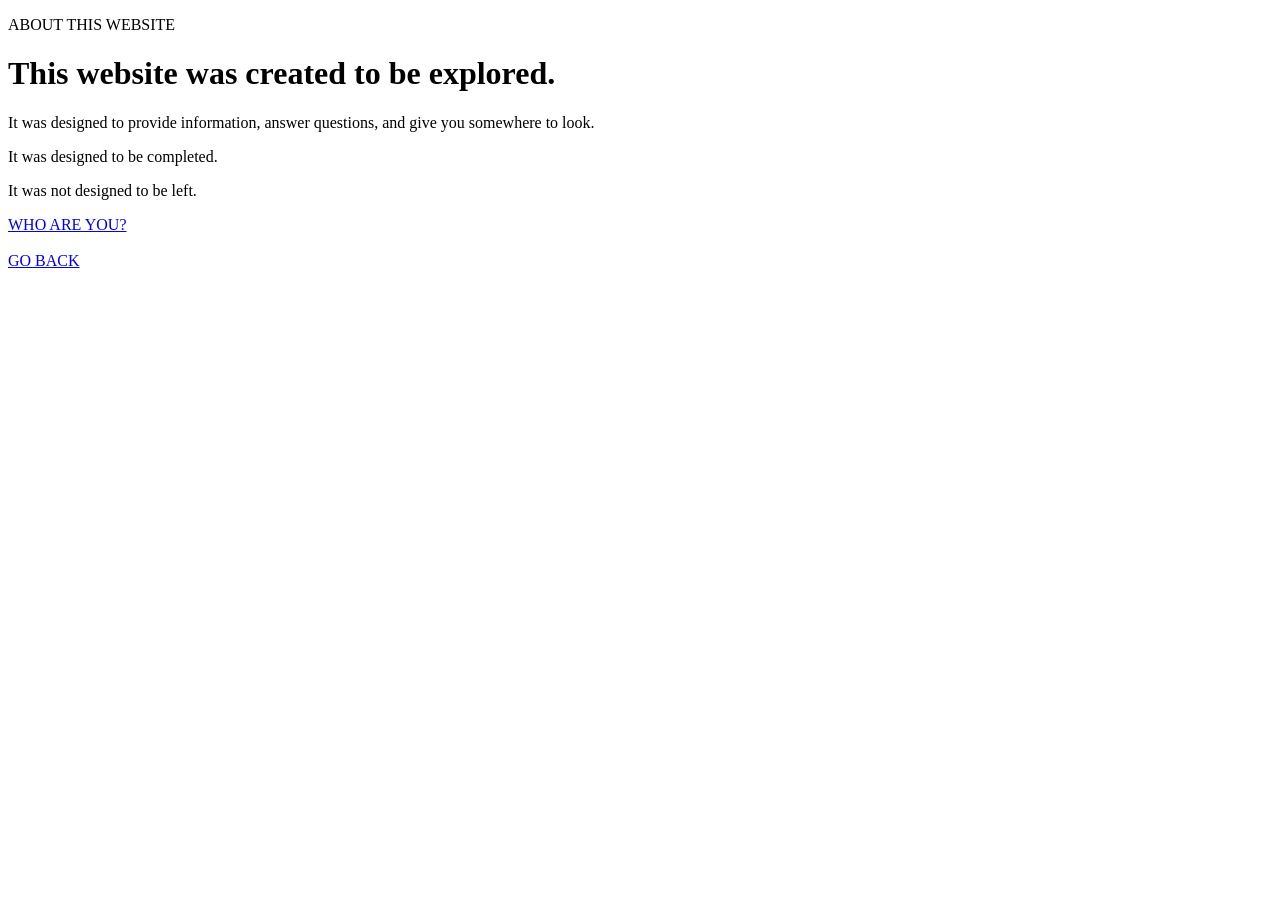
==== about.html @ ea38b8c3 "Create about.html" ====
<!DOCTYPE html>
<html lang="en">
<head>
    <meta charset="UTF-8">
    <meta name="viewport" content="width=device-width, initial-scale=1.0">
    <title>About</title>
</head>

<body>

    <main>

        <p>ABOUT THIS WEBSITE</p>

        <h1>
            This website was created to be explored.
        </h1>

        <p>
            It was designed to provide information,
            answer questions, and give you somewhere to look.
        </p>

        <p>
            It was designed to be completed.
        </p>

        <p>
            It was not designed to be left.
        </p>

        <a href="./user.html">
            WHO ARE YOU?
        </a>

        <br><br>

        <a href="./welcome.html">
            GO BACK
        </a>

    </main>

</body>
</html>
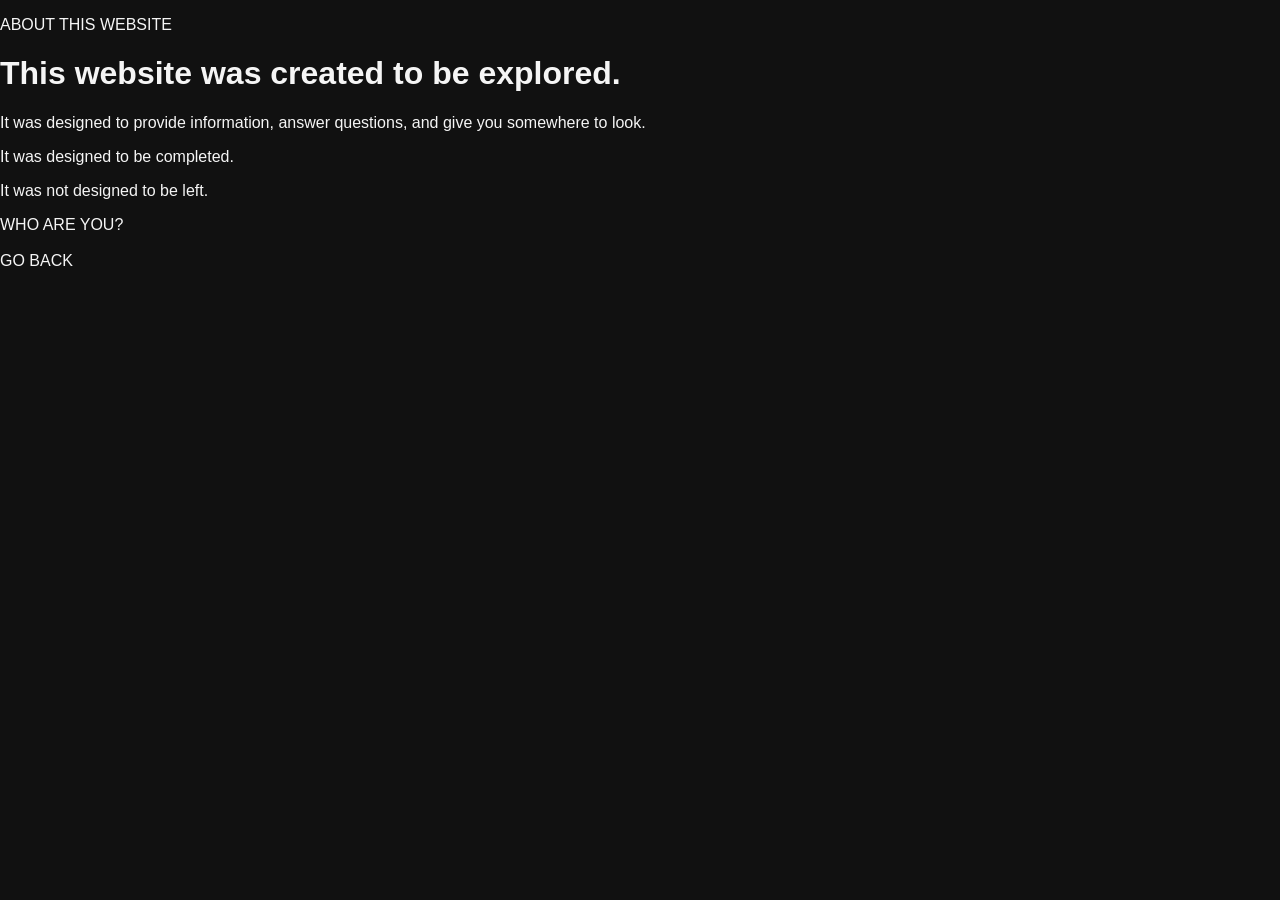
==== commit b3e34f3e: "Update about.html" ====
--- a/about.html
+++ b/about.html
@@ -4,6 +4,8 @@
     <meta charset="UTF-8">
     <meta name="viewport" content="width=device-width, initial-scale=1.0">
     <title>About</title>
+
+    <link rel="stylesheet" href="./assets/css/styles.css">
 </head>
 
 <body>
--- a/assets/css/styles.css
+++ b/assets/css/styles.css
@@ -0,0 +1,166 @@
+* {
+    box-sizing: border-box;
+}
+
+html {
+    scroll-behavior: smooth;
+}
+
+body {
+    margin: 0;
+    background: #111;
+    color: #f5f5f5;
+    font-family: Arial, Helvetica, sans-serif;
+}
+
+a {
+    color: #f5f5f5;
+    text-decoration: none;
+}
+
+a:hover {
+    text-decoration: underline;
+}
+
+
+.landing {
+    min-height: 100vh;
+    padding: 10vw;
+    display: flex;
+    flex-direction: column;
+    justify-content: center;
+}
+
+.landing h1 {
+    max-width: 900px;
+    font-size: 7vw;
+    line-height: 0.95;
+    margin: 20px 0;
+    letter-spacing: -0.05em;
+}
+
+.small-text {
+    font-size: 0.8rem;
+    letter-spacing: 0.15em;
+    text-transform: uppercase;
+}
+
+.description {
+    font-size: 1.1rem;
+    max-width: 500px;
+    line-height: 1.6;
+}
+
+.main-link {
+    margin-top: 60px;
+    width: fit-content;
+    font-size: 1rem;
+    letter-spacing: 0.1em;
+}
+
+
+.site-header {
+    display: flex;
+    justify-content: space-between;
+    padding: 30px 5vw;
+    border-bottom: 1px solid #444;
+    font-size: 0.75rem;
+    letter-spacing: 0.1em;
+}
+
+
+.welcome-page {
+    min-height: 85vh;
+    padding: 8vw 10vw;
+}
+
+.welcome-page h1 {
+    font-size: 8vw;
+    line-height: 0.9;
+    letter-spacing: -0.06em;
+    max-width: 900px;
+    margin: 30px 0;
+}
+
+.navigation {
+    display: flex;
+    flex-direction: column;
+    gap: 20px;
+    margin-top: 70px;
+}
+
+.navigation a {
+    width: fit-content;
+    font-size: 1rem;
+    letter-spacing: 0.05em;
+}
+
+.footer-message {
+    margin-top: 120px;
+    font-size: 0.8rem;
+    color: #777;
+}
+
+
+.about-page {
+    min-height: 85vh;
+    padding: 8vw 10vw;
+}
+
+.about-page h1 {
+    font-size: 6vw;
+    line-height: 0.95;
+    letter-spacing: -0.05em;
+    margin: 40px 0 80px;
+}
+
+.about-text {
+    max-width: 600px;
+    font-size: 1.1rem;
+    line-height: 1.7;
+}
+
+.strange-text {
+    margin-top: 60px;
+    font-size: 1.5rem;
+    letter-spacing: 0.05em;
+}
+
+
+.user-page {
+    background: #0b0b0b;
+}
+
+.user-content {
+    min-height: 85vh;
+    padding: 8vw 10vw;
+}
+
+.user-content h1 {
+    font-size: 9vw;
+    line-height: 0.85;
+    letter-spacing: -0.07em;
+    margin: 50px 0 80px;
+    max-width: 1000px;
+}
+
+.question {
+    max-width: 500px;
+    font-size: 1.3rem;
+    line-height: 1.8;
+}
+
+.question p:nth-child(2) {
+    margin-left: 80px;
+}
+
+.question p:nth-child(3) {
+    margin-left: 160px;
+    font-size: 2rem;
+}
+
+.warning {
+    margin-top: 150px;
+    color: #777;
+    font-size: 0.8rem;
+}
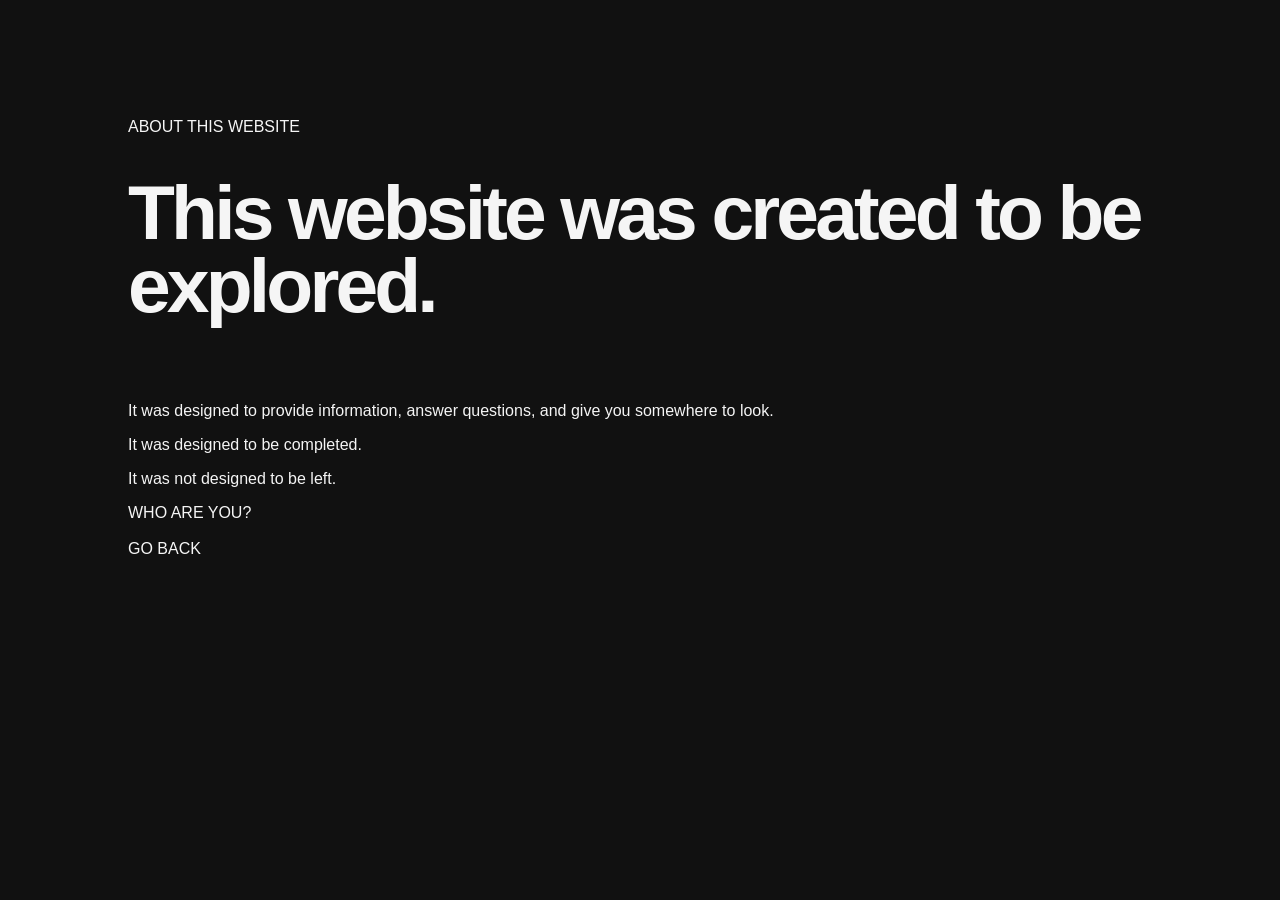
==== commit 0c07f190: "Update about.html" ====
--- a/about.html
+++ b/about.html
@@ -10,7 +10,7 @@
 
 <body>
 
-    <main>
+    <main class="about-page">
 
         <p>ABOUT THIS WEBSITE</p>
 
